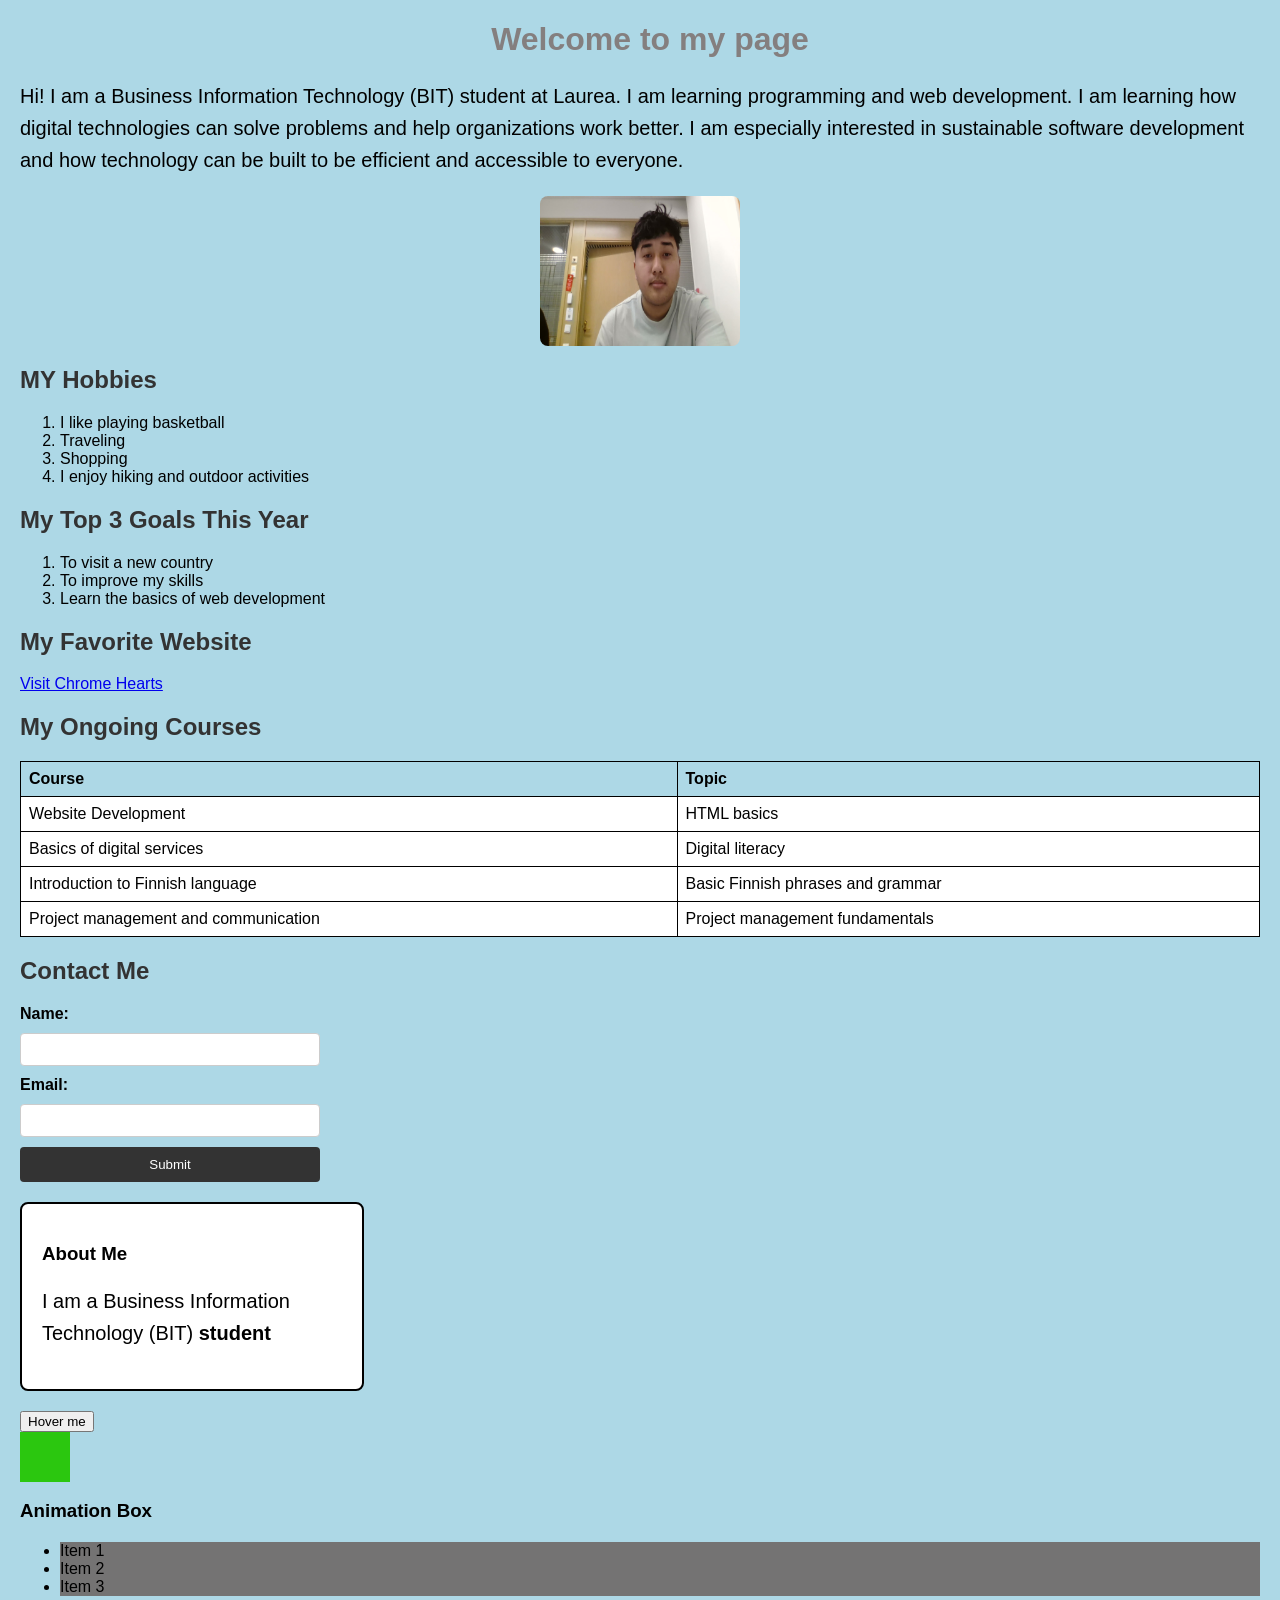
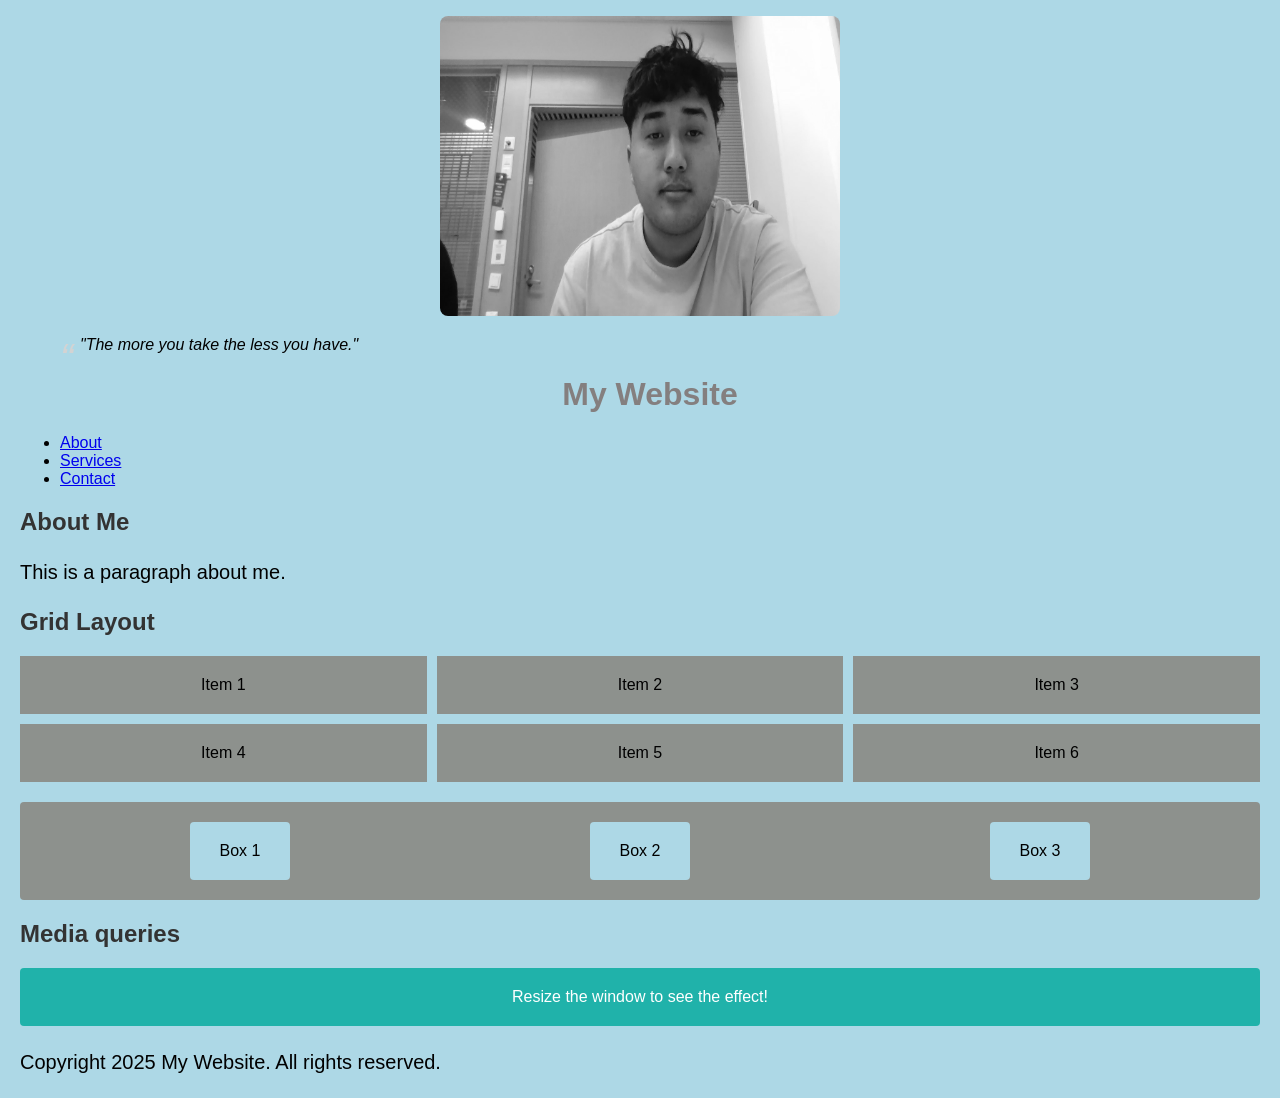
==== index.html @ d53f5d7e "changes" ====
<!DOCTYPE html>
<html lang="en">
<head>
    <meta charset="UTF-8">
    <meta name="viewport" content="width=device-width, initial-scale=1.0">

    <title>My FIRST HTML Page</title>

    <link rel="stylesheet" href="style.css">
</head>

<body>

    <h1>Welcome to my page</h1>
    <p>
        Hi! I am a Business Information Technology (BIT) student at Laurea.
        I am learning programming and web development. I am learning how
        digital technologies can solve problems and help organizations
        work better. I am especially interested in sustainable software
        development and how technology can be built to be efficient and
        accessible to everyone.
    </p>

    <img src="ng.jpg" width="200" height="150"alt="Ngwang Rinjen Sherpa">

    <h2>MY Hobbies</h2>
    <ol>
        <li>I like playing basketball</li>
        <li>Traveling</li>
        <li>Shopping</li>
        <li>I enjoy hiking and outdoor activities</li>
    </ol>

    <h2>My Top 3 Goals This Year</h2>
    <ol>
        <li>To visit a new country</li>
        <li>To improve my skills</li>
        <li>Learn the basics of web development</li>
    </ol>

    <h2>My Favorite Website</h2>
    <a href="https://www.chromehearts.com/" target="_blank">
        Visit Chrome Hearts
    </a>

    <h2>My Ongoing Courses</h2>

    <table>
        <tr>
            <th>Course</th>
            <th>Topic</th>
        </tr>

        <tr>
            <td>Website Development</td>
            <td>HTML basics</td>
        </tr>

        <tr>
            <td>Basics of digital services</td>
            <td>Digital literacy</td>
        </tr>

        <tr>
            <td>Introduction to Finnish language</td>
            <td>Basic Finnish phrases and grammar</td>
        </tr>

        <tr>
            <td>Project management and communication</td>
            <td>Project management fundamentals</td>
        </tr>
    </table>

    <h2>Contact Me</h2>

    <form action="#" method="post">

        <label for="name">Name:</label>
        <input type="text" id="name" name="name">

        <label for="email">Email:</label>
        <input type="email" id="email" name="email">

        <input type="submit" value="Submit">

    </form>

    <div class="content-box">
        <h3>About Me</h3>
        <p>
            I am a Business Information Technology (BIT) <b>student</b> 
        </p>
    </div>

</body>
</html>
<button class="transition-button">Hover me</button>
<div class="animation-box"></div>   
    <h3>Animation Box </h3>
    <p>
    </p>
    <ul class="pseudo-list">
        <li>Item 1</li>
        <li>Item 2</li>
        <li>Item 3</li>
    </ul>
    <image src="ng.jpg" alt="Sample Image" width="400" height="300"al class="filter-image"></image>
    <blockquote class="quote">
        "The more you take the less you have."
    </blockquote>
    <header>
        <h1>My Website</h1>
        <nav>
            <ul>
                <li><a href="#about">About</a></li>
                <li><a href="#services">Services</a></li>
                <li><a href="#contact">Contact</a></li>
            </ul>
        </nav>
    </header>

    <main>
        <section id="about">
            <h2>About Me</h2>
            <p> This is a paragraph about me. </p>
        </section>     
    </main>

    <h2>Grid Layout</h2>
    <div class="grid-container">
        <div class="grid-item">Item 1</div>
        <div class="grid-item">Item 2</div>
        <div class="grid-item">Item 3</div>
        <div class="grid-item">Item 4</div>
        <div class="grid-item">Item 5</div>
        <div class="grid-item">Item 6</div>
    </div>

    <div class="flex-container">
        <div class="box">Box  1</div>
        <div class="box">Box  2</div>
        <div class="box">Box  3</div>
    </div>
    <section id="contact">
        <h2>Media queries</h2>
        <div class="responsive-box"> Resize the window to see the effect!
    </div> 
    </section>
</main>
<footer>
    <p>Copyright 2025 My Website. All rights reserved.</p>
</footer>
</body>
</html>
---- style.css ----
/* Background styling */
body {
    background-color: lightblue;
    font-family: Verdana, sans-serif;
    margin: 20px;
}

/* Heading styling */
h1 {
    color: rgb(132, 127, 127);
    text-align: center;
    margin-left: 20px;
}

h2 {
    color: #333333;
}

/* Paragraph styling */
p {
    font-size: 20px;
    line-height: 1.6;
}

/* Image styling */
img {
    display: block;
    margin: 20px auto;
    border-radius: 8px;
}

/* Table styling */
table {
    width: 100%;
    border-collapse: collapse;
    background-color: white;
}

th, td {
    border: 1px solid black;
    padding: 8px;
    text-align: left;
}

th {
    background-color: lightblue;
}

/* Contact form styling */
form {
    display: flex;
    flex-direction: column;
    gap: 10px;
    max-width: 300px;
}

label {
    font-weight: bold;
}

input[type="text"],
input[type="email"] {
    padding: 8px;
    border: 1px solid #ccc;
    border-radius: 4px;
}

input[type="submit"] {
    padding: 10px;
    background-color: #333;
    color: white;
    border: none;
    cursor: pointer;
    border-radius: 4px;
}

/* About Me box */
.content-box {
    padding: 20px;
    margin: 20px 0;
    background-color: white;
    border: 2px solid black;
    width: 300px;
    border-radius: 8px;
}
  input[type="submit"]:hover {
      background-color: #45a049;
    }
.transition-button:hover {
        background-color:  #333;
        padding: 10px  20px;
        cursor:  pointer;
        transition: background-color  0.3s  ease;
    }

    .transition-button:hover {
        background-color: #45a049;
        transition: background-color : lightblue 0.3s ease;
    }
    .animation-box {
        width: 50px;
        height: 50px;
        background-color: rgb(43, 199, 15);
        position: relative;
        animation: move 2s infinite alternate;
    }

    @keyframes move {
        from{
            left: 0px;
        }
        to{
            left: 100px;    
        }
    }
    .pseudo-list li:nth-child(odd) {
        background-color: rgb(116, 115, 115);
    }  

    .pseudo-list li:nth-child(even) {
        background-color: rgb(116, 115, 115);
    }
    .filter-image {
        filter: grayscale(100%);
        transition: filter 0.3s ease;
    }
    .filter-image:hover {
        filter: grayscale(0%);
    }
    .quote {
            position: relative;
            padding-left: 20px;
            font-style: italic;
        }
        .quote::before {
            content: "\201C"; /* The more you take the less you have. */
            Font-size: 40px;
            position: absolute;
            left: 0px;
            top: 0;
            color: lightgrey;
        }
        .grid-container {
            display: grid;
            grid-template-columns: repeat(3, 1fr);
            grid-gap: 10px;
            
        }
        .grid-item {
            background-color: rgb(141, 145, 141);
            padding: 20px;
            text-align: center;
      
        }
        .flex-container {
            display: flex;
            justify-content: space-around;
            align-items: center;
            padding: 20px;
            background-color: rgb(141, 145, 141);
            border-radius: 4px;
            margin: 20px 0;
        }

        .box {
            background-color: lightblue;
            padding: 20px 30px;
            border-radius: 4px; 
            text-align: center;
        }
        .responsive-box {
            padding: 20px;
            text-align: center;
            border-radius: 4px;
            margin: 20px 0;
            color: white;
        }
        @media (max-width: 600px) {
            .responsive-box {
                background-color: lightcoral;
            }
        }
        @media (min-width: 601px) {
            .responsive-box {
                background-color: lightseagreen;
            }
        }
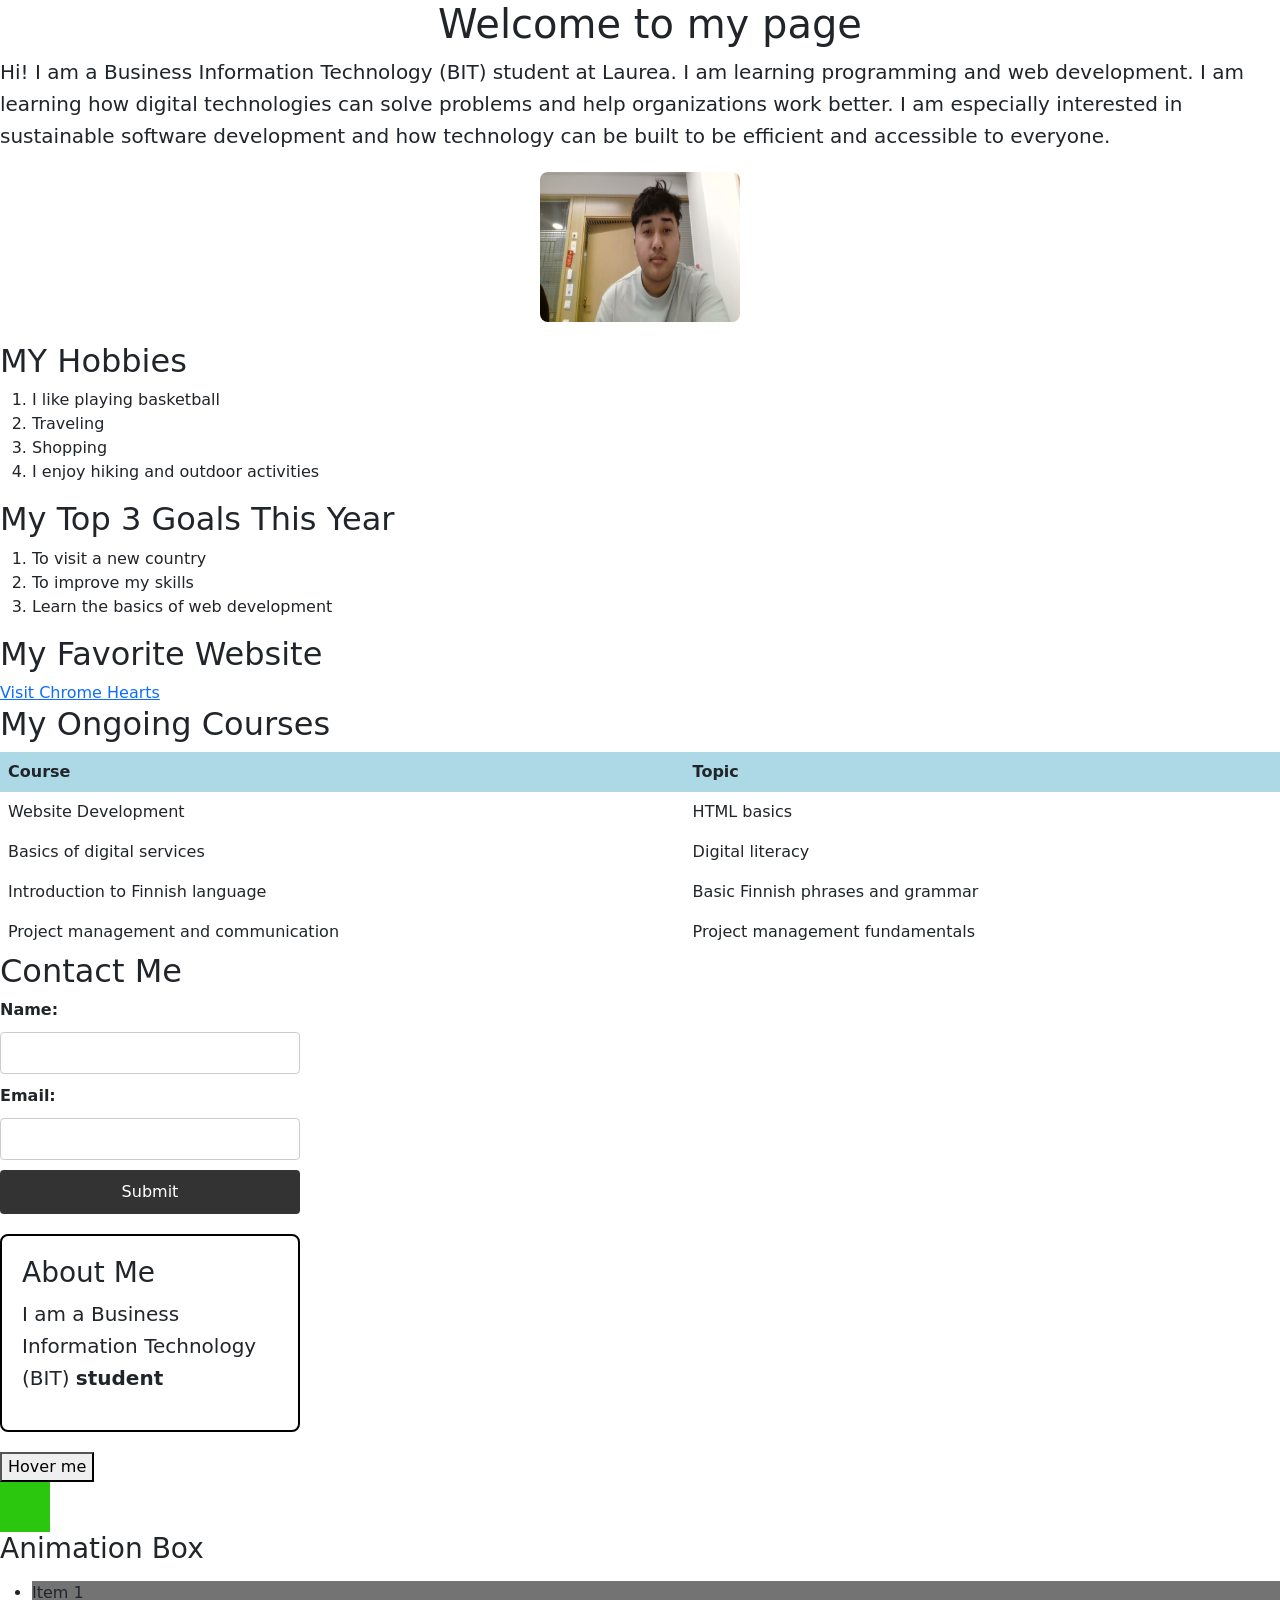
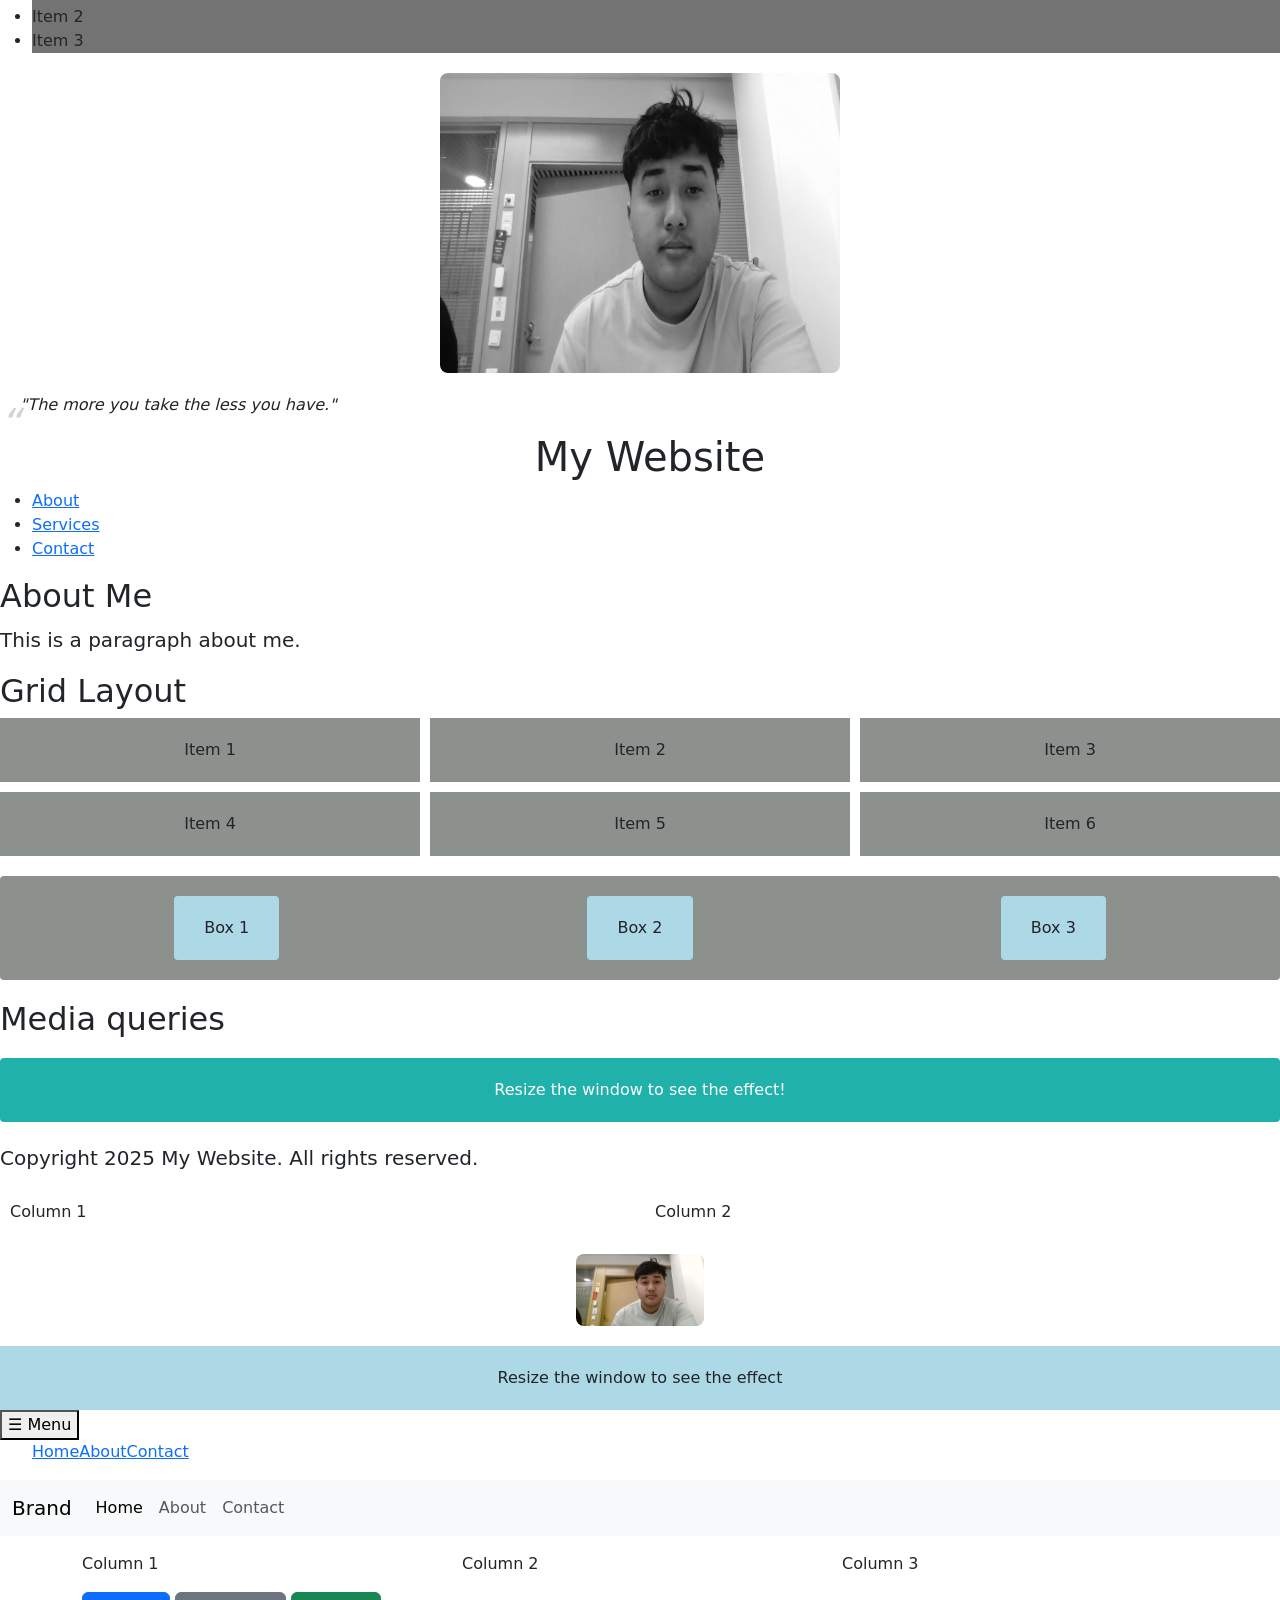
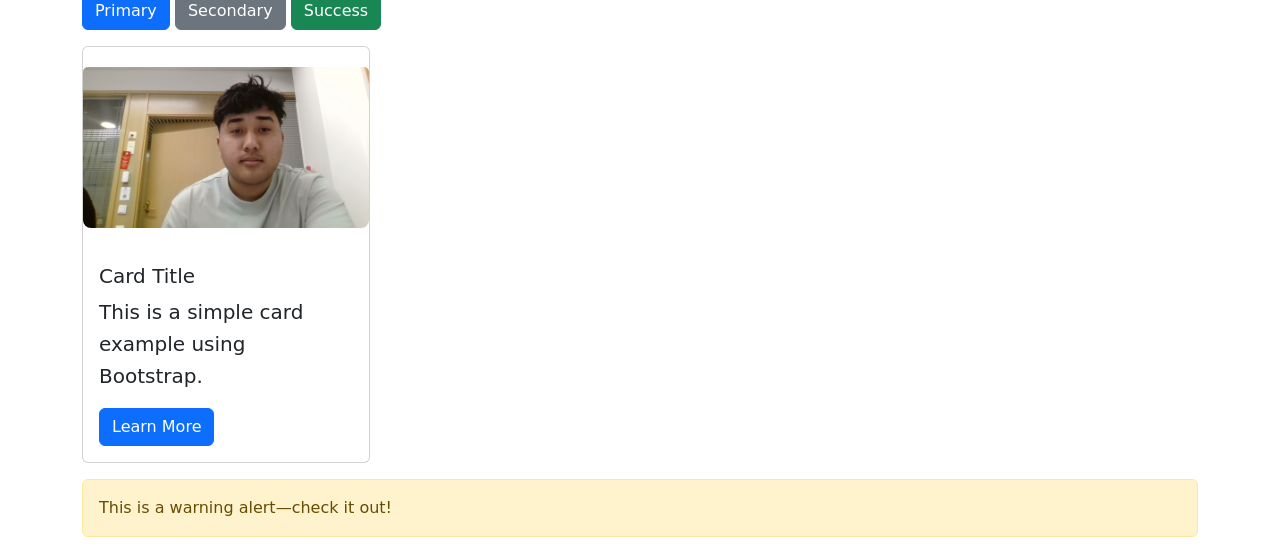
==== commit 038e107b: "change" ====
--- a/index.html
+++ b/index.html
@@ -152,5 +152,71 @@
 <footer>
     <p>Copyright 2025 My Website. All rights reserved.</p>
 </footer>
+<div class="responsive-container">
+    <div class="column">Column 1</div>
+    <div class="column">Column 2</div>
+</div>
+<img src="ng.jpg" alt="Responsive Image" class="responsive-image">
+<div class="media-query-box">Resize the window to see the effect</div>
+<nav class="responsive-nav">
+      <button class="menu-toggle">☰ Menu</button>
+      <ul class="nav-list">
+        <li><a href="#">Home</a></li>
+        <li><a href="#">About</a></li>
+        <li><a href="#">Contact</a></li>
+      </ul>
+    </nav>
+<head>
+  <meta charset="UTF-8">
+  <meta name="viewport" content="width=device-width, initial-scale=1.0">
+  <title>Workshop 6</title>
+  <link href="https://cdn.jsdelivr.net/npm/bootstrap@5.3.0/dist/css/bootstrap.min.css" rel="stylesheet">
+</head>
+<body>
+
+  <nav class="navbar navbar-expand-lg navbar-light bg-light">
+    <div class="container-fluid">
+      <a class="navbar-brand" href="#">Brand</a>
+      <button class="navbar-toggler" type="button" data-bs-toggle="collapse" data-bs-target="#navbarNav" aria-controls="navbarNav" aria-expanded="false" aria-label="Toggle navigation">
+        <span class="navbar-toggler-icon"></span>
+      </button>
+      <div class="collapse navbar-collapse" id="navbarNav">
+        <ul class="navbar-nav me-auto mb-2 mb-lg-0">
+          <li class="nav-item"><a class="nav-link active" aria-current="page" href="#">Home</a></li>
+          <li class="nav-item"><a class="nav-link" href="#">About</a></li>
+          <li class="nav-item"><a class="nav-link" href="#">Contact</a></li>
+        </ul>
+      </div>
+    </div>
+  </nav>
+
+  <div class="container my-3">
+    <div class="row mb-3">
+      <div class="col-md-4 col-12">Column 1</div>
+      <div class="col-md-4 col-12">Column 2</div>
+      <div class="col-md-4 col-12">Column 3</div>
+    </div>
+
+    <div class="mb-3">
+      <button class="btn btn-primary">Primary</button>
+      <button class="btn btn-secondary">Secondary</button>
+      <button class="btn btn-success">Success</button>
+    </div>
+
+    <div class="card mb-3" style="width: 18rem;">
+      <img src="ng.jpg" class="card-img-top" alt="Card Image">
+      <div class="card-body">
+        <h5 class="card-title">Card Title</h5>
+        <p class="card-text">This is a simple card example using Bootstrap.</p>
+        <a href="#" class="btn btn-primary">Learn More</a>
+      </div>
+    </div>
+
+    <div class="alert alert-warning" role="alert">
+      This is a warning alert—check it out!
+    </div>
+  </div>
+
+  <script src="https://cdn.jsdelivr.net/npm/bootstrap@5.3.0/dist/js/bootstrap.bundle.min.js"></script>
 </body>
 </html>
--- a/style.css
+++ b/style.css
@@ -185,4 +185,57 @@
             .responsive-box {
                 background-color: lightseagreen;
             }
-        }+        }
+        .responsive-container {
+            display: flex;
+            flex-wrap: wrap;
+            gap: 10px;
+        }
+        .column {
+            flex: 1 ;
+            padding: 10px ;
+        }
+
+        @media (max-width: 600px) {
+            .column {
+                flex: 100%;
+            }
+        }
+        .responsive-image {
+            width: 10%;
+            height: auto;
+        }
+        .media-query-box {
+      padding: 20px;
+      text-align: center;
+    }
+    
+    @media (max-width: 600px) {
+      .media-query-box {
+        background-color: lightcoral;
+      }
+    }
+    
+    @media (min-width: 601px) {
+      .media-query-box {
+        background-color: lightblue;
+      }
+      .responsive-nav .nav-list {
+      display: flex;
+      list-style: none;
+    }
+    
+    @media (max-width: 600px) {
+      .responsive-nav .nav-list {
+        display: none;
+      }
+    
+      .responsive-nav .menu-toggle {
+        display: block;
+      }
+    .responsive-nav .nav-list {
+      display: flex;
+      list-style: none;
+    }
+    </body>
+    </html>
